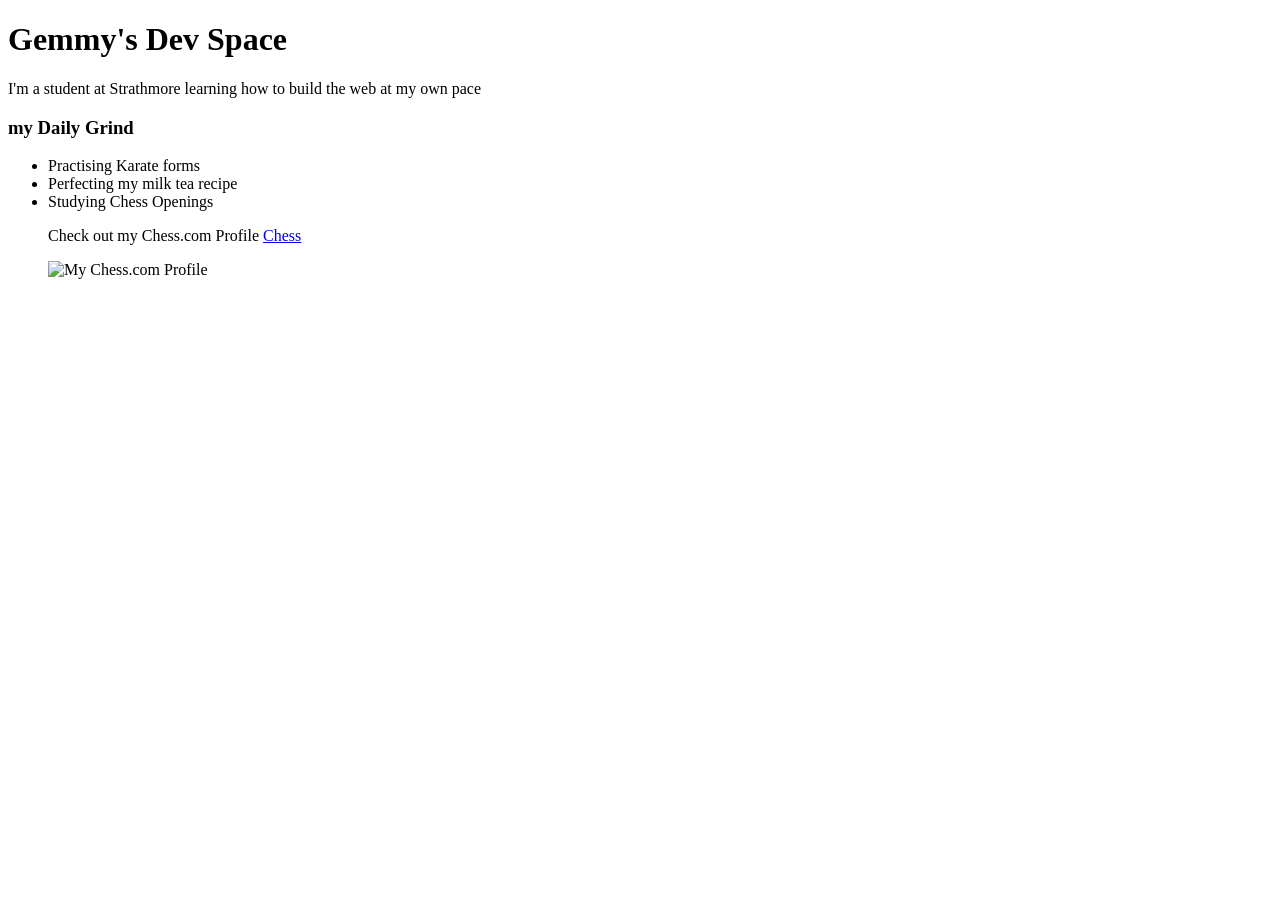
==== index.html @ 3beae9f8 "Add files via upload" ====
<!DOCTYPE html>
<html lang="en">
<head>
    <meta charset="UTF-8">
    <meta name="viewport" content="width=device-width, initial-scale=1.0">
    <title>Document</title>
</head>
<body>
    <h1>Gemmy's Dev Space</h1>
    <p>I'm a student at Strathmore learning how to build the web at my own pace</p>
    <h3>my Daily Grind</h3>
    <ul>
        <li>Practising Karate forms</li>
        <li>Perfecting my milk tea recipe</li>
        <li>Studying Chess Openings</li>
        <p>Check out my Chess.com Profile <a href= "https://www.chess.com/member/darren_micha3l">Chess</a></p>
        <img src ="https://www.pinterest.com/pin/792070653256284799/" alt="My Chess.com Profile" width="600px"> 
    </ul>
    <ol>
        
    </ol>
</body>
</html>
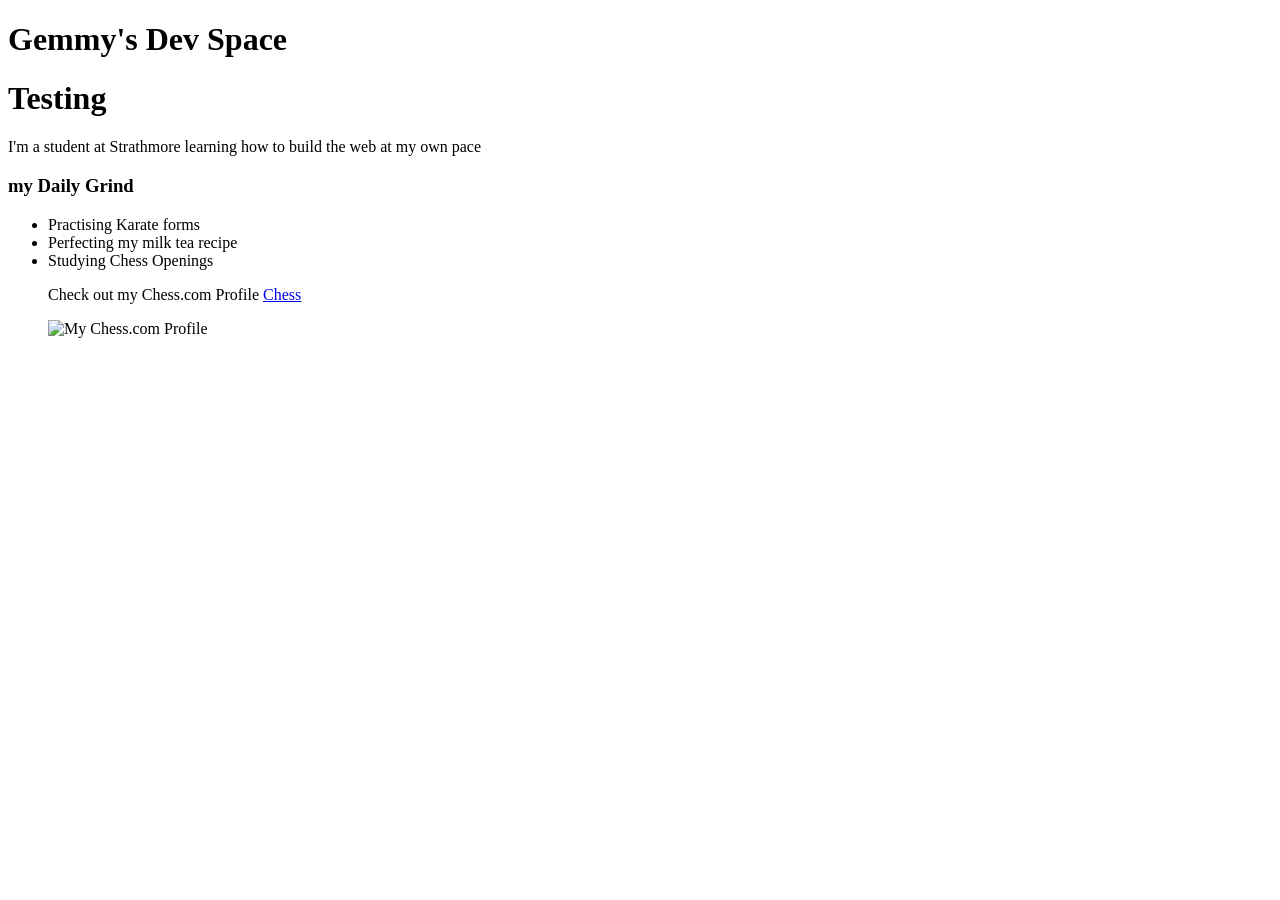
==== commit 214c39bb: "Testing changes" ====
--- a/index.html
+++ b/index.html
@@ -1,23 +1,27 @@
 <!DOCTYPE html>
 <html lang="en">
+
 <head>
     <meta charset="UTF-8">
     <meta name="viewport" content="width=device-width, initial-scale=1.0">
     <title>Document</title>
 </head>
+
 <body>
     <h1>Gemmy's Dev Space</h1>
+    <h1>Testing</h1>
     <p>I'm a student at Strathmore learning how to build the web at my own pace</p>
     <h3>my Daily Grind</h3>
     <ul>
         <li>Practising Karate forms</li>
         <li>Perfecting my milk tea recipe</li>
         <li>Studying Chess Openings</li>
-        <p>Check out my Chess.com Profile <a href= "https://www.chess.com/member/darren_micha3l">Chess</a></p>
-        <img src ="https://www.pinterest.com/pin/792070653256284799/" alt="My Chess.com Profile" width="600px"> 
+        <p>Check out my Chess.com Profile <a href="https://www.chess.com/member/darren_micha3l">Chess</a></p>
+        <img src="https://www.pinterest.com/pin/792070653256284799/" alt="My Chess.com Profile" width="600px">
     </ul>
     <ol>
-        
+
     </ol>
 </body>
+
 </html>
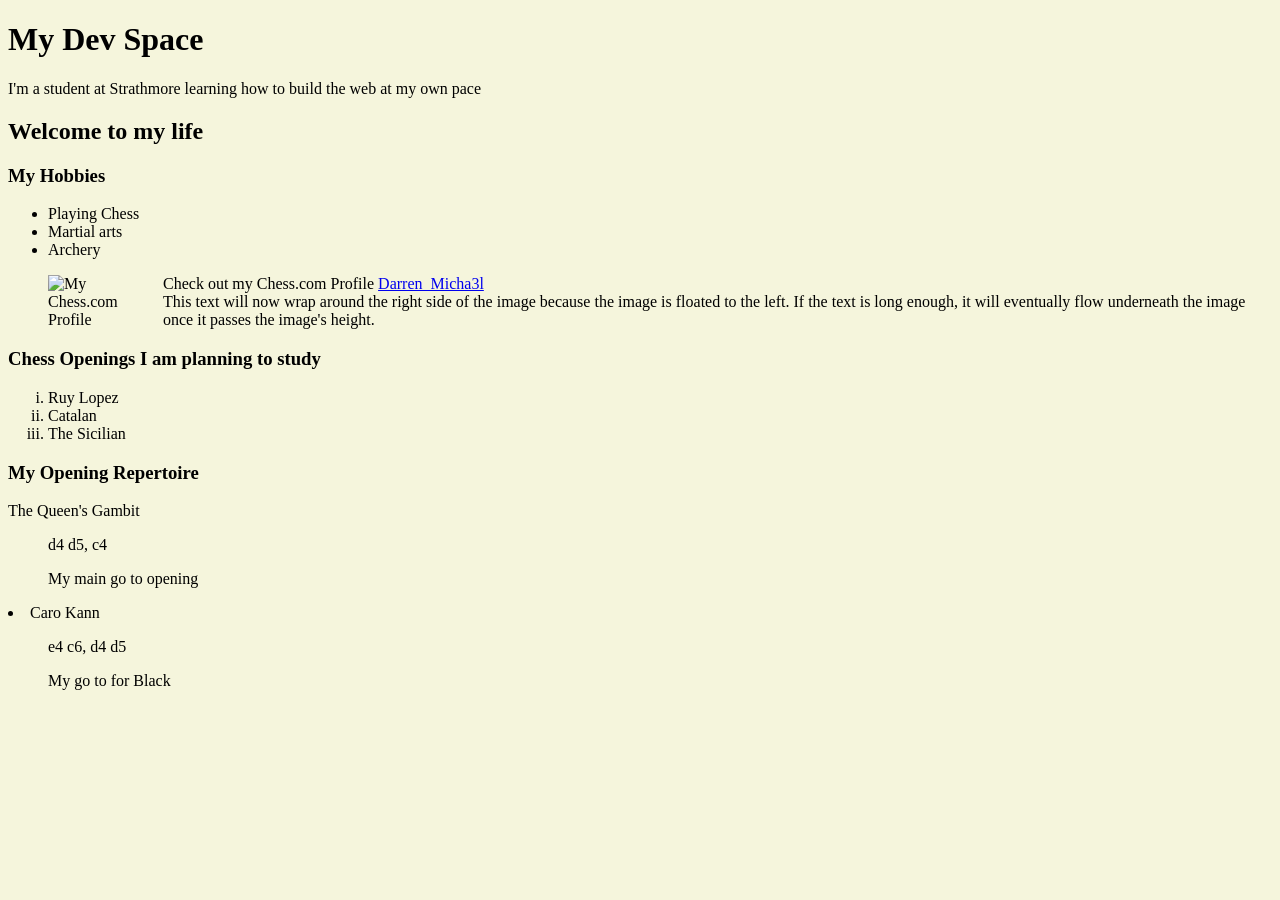
==== commit 8f059072: "Update chess profile layout and fix image wrap" ====
--- a/index.html
+++ b/index.html
@@ -1,27 +1,48 @@
 <!DOCTYPE html>
 <html lang="en">
-
 <head>
     <meta charset="UTF-8">
     <meta name="viewport" content="width=device-width, initial-scale=1.0">
     <title>Document</title>
 </head>
-
-<body>
-    <h1>Gemmy's Dev Space</h1>
-    <h1>Testing</h1>
+<body style ="background-color: beige;">
+    <h1>My Dev Space</h1>
     <p>I'm a student at Strathmore learning how to build the web at my own pace</p>
-    <h3>my Daily Grind</h3>
+    <h2>Welcome to my life</h2>
+    <h3>My Hobbies</h3>
     <ul>
-        <li>Practising Karate forms</li>
-        <li>Perfecting my milk tea recipe</li>
-        <li>Studying Chess Openings</li>
-        <p>Check out my Chess.com Profile <a href="https://www.chess.com/member/darren_micha3l">Chess</a></p>
-        <img src="https://www.pinterest.com/pin/792070653256284799/" alt="My Chess.com Profile" width="600px">
+        <li>Playing Chess</li>
+        <li>Martial arts</li>
+        <li>Archery</li>
+        <p>
+            Check out my Chess.com Profile <img src ="https://i.pinimg.com/webp70/1200x/c7/8b/11/c78b11baf2292aa7103e413f2c2cb31d.webp" alt="My Chess.com Profile" style = "float:left;width: 100px; margin-right: 15px;"> <a href= "https://www.chess.com/member/darren_micha3l">Darren_Micha3l</a><br>This text will now wrap around the right side of the image because 
+            the image is floated to the left. If the text is long enough, 
+            it will eventually flow underneath the image once it passes the image's height.
+        </p>
+        
     </ul>
-    <ol>
-
+    <h3>Chess Openings I am planning to study</h3>
+    <ol type = "i">
+        <li>Ruy Lopez</li>
+        <li>Catalan</li>
+        <li>The Sicilian</li>
     </ol>
+    <h3>My Opening Repertoire</h3>
+    <dl>
+        <dt>
+            The Queen's Gambit
+        </dt>
+            <dd>
+                <p>d4 d5, c4</p>
+                <p>My main go to opening</p>
+            </dd>
+        <dt>
+            <li>Caro Kann</li>
+        </dt>
+            <dd>
+                <p>e4 c6, d4 d5</p>
+                <p>My go to for Black</p>
+            </dd>
+    </dl>
 </body>
-
 </html>
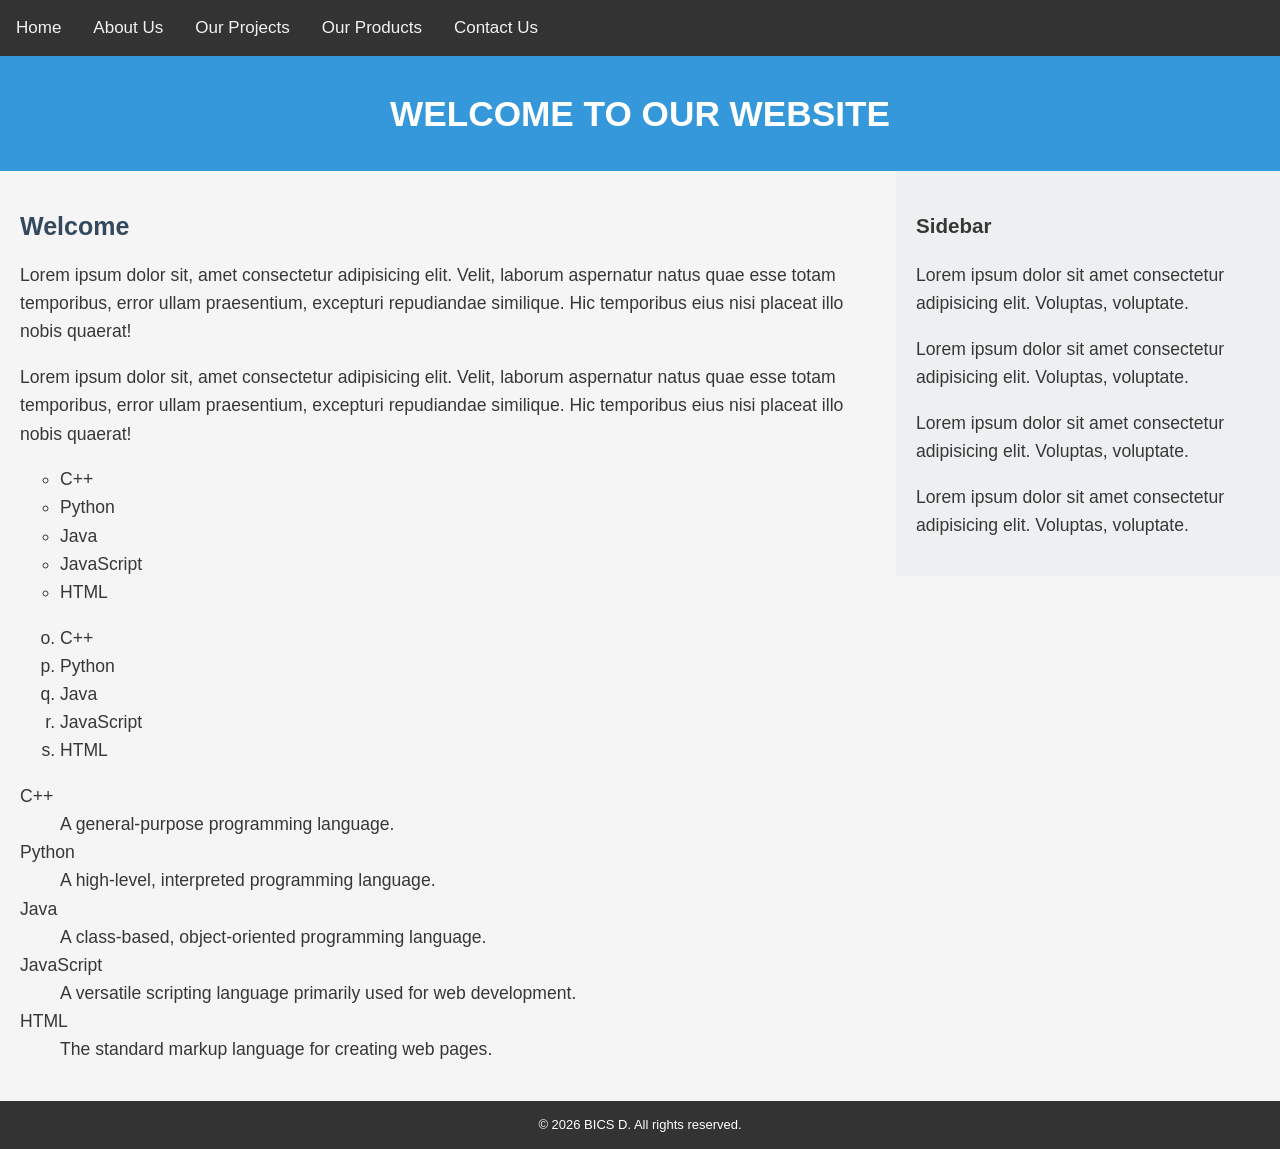
==== commit b1705613: "Adding and linking style.css" ====
--- a/index.html
+++ b/index.html
@@ -3,46 +3,66 @@
 <head>
     <meta charset="UTF-8">
     <meta name="viewport" content="width=device-width, initial-scale=1.0">
-    <title>Document</title>
+    <title>Welcome to Our Website</title>
+       <link rel="stylesheet" href="css/style.css">
 </head>
-<body style ="background-color: beige;">
-    <h1>My Dev Space</h1>
-    <p>I'm a student at Strathmore learning how to build the web at my own pace</p>
-    <h2>Welcome to my life</h2>
-    <h3>My Hobbies</h3>
-    <ul>
-        <li>Playing Chess</li>
-        <li>Martial arts</li>
-        <li>Archery</li>
-        <p>
-            Check out my Chess.com Profile <img src ="https://i.pinimg.com/webp70/1200x/c7/8b/11/c78b11baf2292aa7103e413f2c2cb31d.webp" alt="My Chess.com Profile" style = "float:left;width: 100px; margin-right: 15px;"> <a href= "https://www.chess.com/member/darren_micha3l">Darren_Micha3l</a><br>This text will now wrap around the right side of the image because 
-            the image is floated to the left. If the text is long enough, 
-            it will eventually flow underneath the image once it passes the image's height.
-        </p>
-        
-    </ul>
-    <h3>Chess Openings I am planning to study</h3>
-    <ol type = "i">
-        <li>Ruy Lopez</li>
-        <li>Catalan</li>
-        <li>The Sicilian</li>
-    </ol>
-    <h3>My Opening Repertoire</h3>
-    <dl>
-        <dt>
-            The Queen's Gambit
-        </dt>
-            <dd>
-                <p>d4 d5, c4</p>
-                <p>My main go to opening</p>
-            </dd>
-        <dt>
-            <li>Caro Kann</li>
-        </dt>
-            <dd>
-                <p>e4 c6, d4 d5</p>
-                <p>My go to for Black</p>
-            </dd>
-    </dl>
+<body>
+    <div class="topnav">
+        <a href="./">Home</a>  
+        <a href="about.html">About Us</a>
+        <a href="projects.html">Our Projects</a>
+        <a href="products.html">Our Products</a>
+        <a href="contacts.html">Contact Us</a>
+    </div>
+    <div class="banner">
+        <h1>Welcome to Our Website</h1>
+    </div>
+    <div class="row">
+        <div class="content">
+                <h2>Welcome</h2>
+    <p>Lorem ipsum dolor sit, amet consectetur adipisicing elit. Velit, laborum aspernatur natus quae esse totam temporibus, error ullam praesentium, excepturi repudiandae similique. Hic temporibus eius nisi placeat illo nobis quaerat!
+    </p>
+    <p>Lorem ipsum dolor sit, amet consectetur adipisicing elit. Velit, laborum aspernatur natus quae esse totam temporibus, error ullam praesentium, excepturi repudiandae similique. Hic temporibus eius nisi placeat illo nobis quaerat!</p>
+
+        <ul type="circle">
+            <li>C++</li>
+            <li>Python</li>
+            <li>Java</li>
+            <li>JavaScript</li>
+            <li>HTML</li>
+        </ul>
+
+        <ol type="a" start="15">
+            <li>C++</li>
+            <li>Python</li>
+            <li>Java</li>
+            <li>JavaScript</li>
+            <li>HTML</li>
+        </ol>
+
+        <dl>
+            <dt>C++</dt>
+            <dd>A general-purpose programming language.</dd>
+            <dt>Python</dt>
+            <dd>A high-level, interpreted programming language.</dd>
+            <dt>Java</dt>
+            <dd>A class-based, object-oriented programming language.</dd>
+            <dt>JavaScript</dt>
+            <dd>A versatile scripting language primarily used for web development.</dd>
+            <dt>HTML</dt>
+            <dd>The standard markup language for creating web pages.</dd>
+        </dl>
+</div>
+        <div class="sidebar">
+            <h3>Sidebar</h3>    
+            <p>Lorem ipsum dolor sit amet consectetur adipisicing elit. Voluptas, voluptate.</p>
+            <p>Lorem ipsum dolor sit amet consectetur adipisicing elit. Voluptas, voluptate.</p>
+            <p>Lorem ipsum dolor sit amet consectetur adipisicing elit. Voluptas, voluptate.</p>
+            <p>Lorem ipsum dolor sit amet consectetur adipisicing elit. Voluptas, voluptate.</p>
+        </div>
+    </div>
+    <div class="footer">
+        &#169; 2026 BICS D. All rights reserved.
+    </div>
 </body>
 </html>
--- a/css/style.css
+++ b/css/style.css
@@ -0,0 +1,141 @@
+body {
+    background-color: #f5f5f5;
+    margin: 0;
+    color: #373737;
+    font-family: 'Arial', sans-serif;
+    font-size: 1.1em;
+    line-height: 1.6em;
+}
+
+* {
+    box-sizing: border-box;
+}
+
+h1 {
+
+    text-transform: uppercase;
+}
+
+h2 {
+    color: #34495e;
+    text-decoration: none;
+    font-size: 25px;
+}
+
+.highlight {
+    /* color: #495857; */
+    font-weight: bold;
+    background-color: #f3f29e;
+    padding: 5px;
+}
+
+.topnav {
+    background-color: #333;
+    overflow: hidden;
+}
+
+.topnav a {
+    float: left;
+    color: #f2f2f2;
+    display: block;
+    text-align: center;
+    padding: 14px 16px;
+    text-decoration: none;
+    font-size: 17px;
+    font-family: Arial, Helvetica, sans-serif;
+}
+
+.topnav a:hover {
+    background-color: #f2f2f2;
+    color: #333;
+}
+
+.banner {
+    background-color: #3498db;
+    color: white;
+    padding: 20px;
+    text-align: center;
+}
+
+.row::after {
+    content: "";
+    display: block;
+    clear: both;
+}
+
+.content {
+    float: left;
+    width: 70%;
+    padding: 20px;
+}
+
+.sidebar {
+    float: left;
+    width: 30%;
+    padding: 20px;
+    background-color: #ecf0f1;
+}
+
+.sidebar a {
+    color: #3498db;
+    text-decoration: none;
+}
+
+.sidebar a:hover {
+    text-decoration: underline;
+}
+
+.sidebar ul {
+    list-style-type: none;
+    margin-bottom: 5px;
+}
+
+
+@media screen and (max-width: 800px) {
+
+    .content,
+    .sidebar {
+        width: 100%;
+        padding: 10px;
+    }
+}
+
+.footer {
+    background-color: #333;
+    color: white;
+    text-align: center;
+    font-size: small;
+    padding: 10px;
+    /* position: fixed; */
+    left: 0;
+    bottom: 0;
+    width: 100%;
+}
+
+table {
+    border: 1px solid #373737;
+    border-collapse: collapse;
+    width: 80%;
+    margin: 0 auto;
+}
+
+table th {
+    border: 1px solid #373737;
+    padding: 8px;
+    background-color: #34495e;
+    color: white;
+}
+
+table td {
+    border: 1px solid #373737;
+    padding: 8px;
+    text-align: left;
+}
+
+tr:nth-child(even) {
+    background-color: #dcdcf1;
+}
+
+tr:hover {
+    background-color: #ebfcec;
+}
